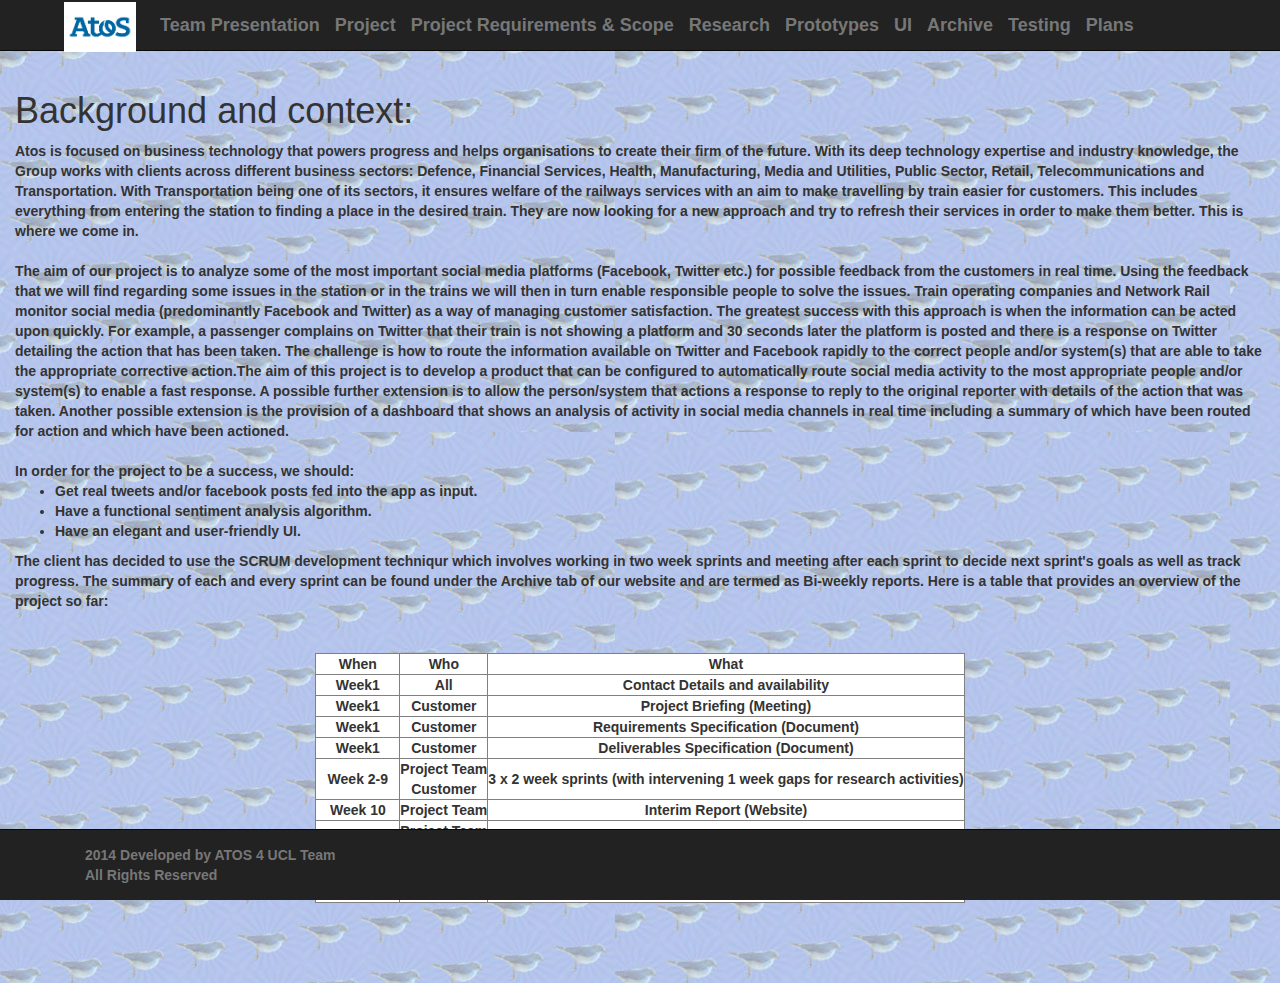
==== index.html @ 5afb132a "Made changes to formatting and content of index.html" ====
<!DOCTYPE html>
<html>
	<head>
	<title>ATOS Social Media</title>
	<meta name = "viewport" content = "width= device-width, initial-scale=1.0">
	<link href  = "css/bootstrap.min.css" rel = "stylesheet">
	<link href  = "css/styles.css" rel = "stylesheet">
	</head>
	<body background= "background.jpg">
		<div class = "navbar navbar-inverse navbar-static-top">
			<div class = "container">

					<a href = "index.html" class = "navbar-brand" class = "active">
					<img class = "navbar-brand" class = "active" style="padding: 0.5em;width: 5em; height: 3.8em; float: left; margin-top: -1.25em" src="logo.jpg">
				</a>
				
				<a href = "team.html" class = "navbar-brand" class = "active">Team Presentation</a>
				<a href = "cis-ucl-social-media/index.php" class = "navbar-brand" class = "active">Project</a>
				<a href = "projectRequirement.html" class = "navbar-brand" class = "active">Project Requirements & Scope</a>
				<a href = "research.html" class = "navbar-brand" class = "active">Research</a>
				<a href = "prototypes.html" class = "navbar-brand" class = "active">Prototypes</a>
				<a href = "ui.html" class = "navbar-brand" class = "active">UI</a>
				<a href = "archive.html" class = "navbar-brand" class = "active">Archive</a>
				<a href = "testing.html" class = "navbar-brand" class = "active">Testing</a>
				<a href = "plans.html" class = "navbar-brand" class = "active">Plans</a>


			</div>
			
		</div>

		<div class = "col-lg-12">
			<h1>Background and context:</h1>
				Atos is focused on business technology that powers progress and helps organisations to create their firm of the future. With its deep technology expertise and industry knowledge, the Group works with clients across different business sectors: Defence, Financial Services, Health, Manufacturing, Media and Utilities, Public Sector, Retail, Telecommunications and Transportation. With Transportation being one of its sectors, it ensures welfare of the railways services with an aim to make travelling by train easier for customers. This includes everything from entering the station to finding a place in the desired train. They are now looking for a new approach and try to refresh their services in order to make them better. This is where we come in. <br><br>

				The aim of our project is to analyze some of the most important social media platforms (Facebook, Twitter etc.) for possible feedback from the customers in real time. Using the feedback that we will find regarding some issues in the station or in the trains we will then in turn enable responsible people to solve the issues. Train operating companies and Network Rail monitor social media (predominantly Facebook and Twitter) as a way of managing customer satisfaction. The greatest success with this approach is when the information can be acted upon quickly. For example, a passenger complains on Twitter that their train is not showing a platform and 30 seconds later the platform is posted and there is a response on Twitter detailing the action that has been taken. The challenge is how to route the information available on Twitter and Facebook rapidly to the correct people and/or system(s) that are able to take the appropriate corrective action.The aim of this project is to develop a product that can be configured to automatically route social media activity to the most appropriate people and/or system(s) to enable a fast response. A possible further extension is to allow the person/system that actions a response to reply to the original reporter with details of the action that was taken. Another possible extension is the provision of a dashboard that shows an analysis of activity in social media channels in real time including a summary of which have been routed for action and which have been actioned.
				<br><br>
				In order for the project to be a success, we should:
				<ul>
					<li>Get real tweets and/or facebook posts fed into the app as input.</li>
					<li>Have a functional sentiment analysis algorithm.</li>
					<li>Have an elegant and user-friendly UI.</li>
 				</ul>

				The client has decided to use the SCRUM development techniqur which involves working in two week sprints and meeting after each sprint to decide next sprint's goals as well as track progress. The summary of each and every sprint can be found under the Archive tab of our website and are termed as Bi-weekly reports. Here is a table that provides an overview of the project so far:

				<table border = "1" id="tcentre">
					<tr>
						<td><b>When</b></td>
						<td><b>Who</b></td>
						<td><b>What</b></td>
					</tr>
					<tr>
						<td>Week1</td>
						<td>All</td>
						<td>Contact Details and availability</td>
					</tr>
					<tr>
						<td>Week1</td>
						<td>Customer</td>
						<td>Project Briefing (Meeting)</td>
					</tr>
					<tr>
						<td>Week1</td>
						<td>Customer</td>
						<td>Requirements Specification (Document)</td>
					</tr>
					<tr>
						<td>Week1</td>
						<td>Customer</td>
						<td>Deliverables Specification (Document)</td>
					</tr>
					<tr>
						<td>Week 2-9</td>
						<td>Project Team<br>Customer</td>
						<td>3 x 2 week sprints (with intervening 1 week gaps for research activities)</td>
					</tr>
					<tr>
						<td>Week 10</td>
						<td>Project Team</td>
						<td>Interim Report (Website)</td>
					</tr>
					<tr>
						<td>Weeks 11-19</td>
						<td>Project Team<br>Customer</td>
						<td>4 x 2 week sprints</td>
					</tr>
					<tr>
						<td>Week 20</td>
						<td>Project Team<br>Customer</td>
						<td>Handover of materials and project closedown.</td>
					</tr>
				</table>
				<br><br><br><br>
		</div>


			
			
			

		</div>
		<div class = "navbar navbar-inverse navbar-fixed-bottom">
			<div class = "container">
				<p class = "navbar-text pull-left">2014 Developed by ATOS 4 UCL Team<br>All Rights Reserved</p>
			</div>
		</div>


		<script src="http://code.jquery.com/jquery-1.11.0.min.js"></script>
		<script src="js/bootstrap.js"></script>
	</body>
</html>
---- css/styles.css ----
body{
	margin-bottom : 0.1em;
}

*{
	font-weight: bold;
}

#marginlength{
	margin-left: 5em;
	margin-right: 5em;
	margin-bottom: 10em;
}
#tcentre{
	background-color: white;
	margin-top: 3em;
	margin-left: auto;
	margin-right: auto;
	text-align: center;
}
#big{
	font-size: 2em;
}
#picture{
	width: 10em;
	height: 15em;
}

.page-header {
	margin-top:0;
}

.space{
	margin-left: 1em;
}

.panel-body{
	padding-top:0;
}
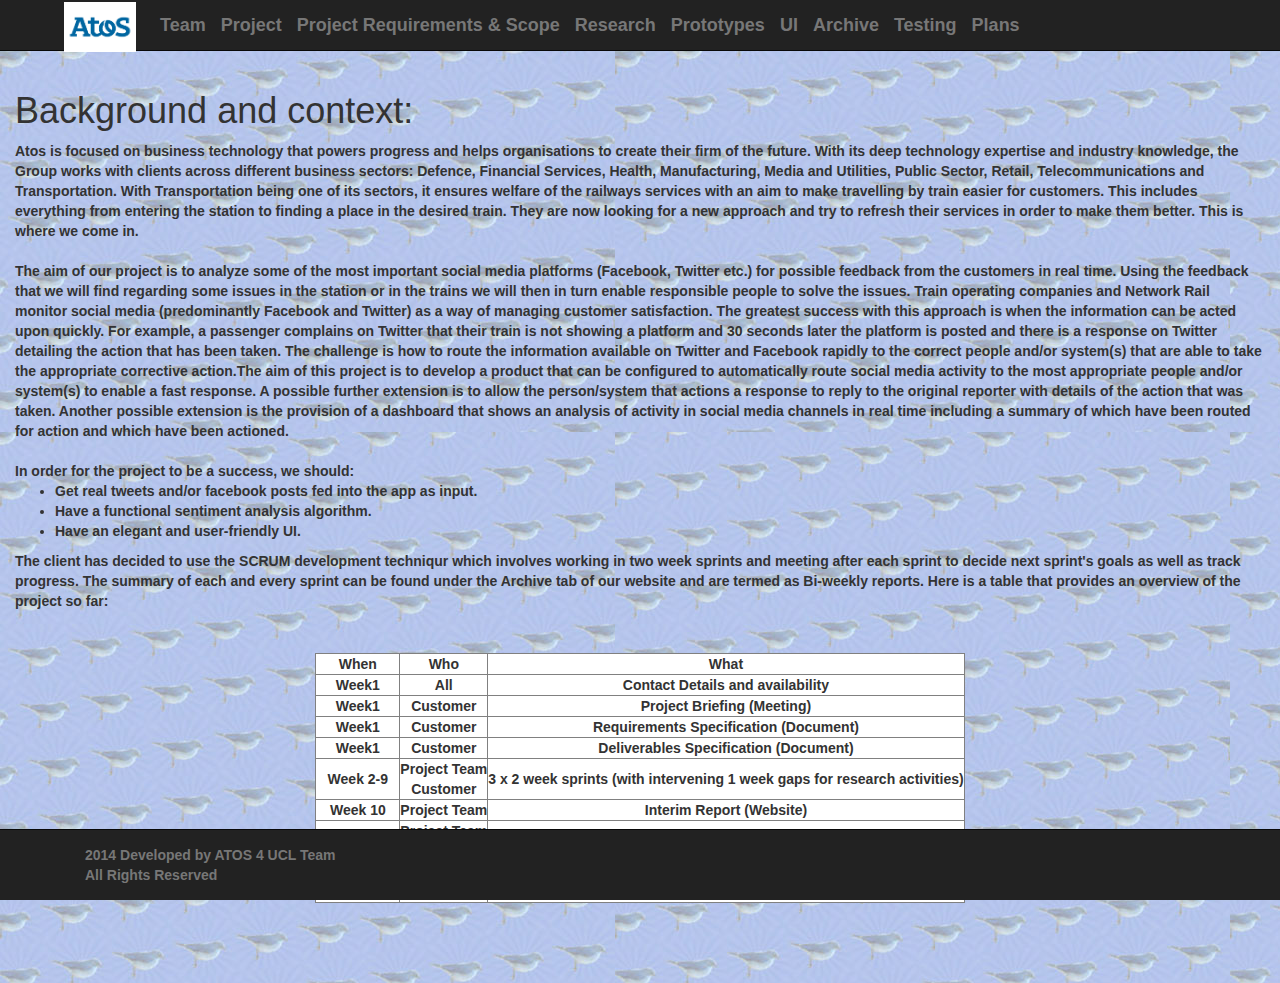
==== commit 2ae0d4ff: "Made changes to formatting and content of team" ====
--- a/index.html
+++ b/index.html
@@ -14,7 +14,7 @@
 					<img class = "navbar-brand" class = "active" style="padding: 0.5em;width: 5em; height: 3.8em; float: left; margin-top: -1.25em" src="logo.jpg">
 				</a>
 				
-				<a href = "team.html" class = "navbar-brand" class = "active">Team Presentation</a>
+				<a href = "team.html" class = "navbar-brand" class = "active">Team</a>
 				<a href = "cis-ucl-social-media/index.php" class = "navbar-brand" class = "active">Project</a>
 				<a href = "projectRequirement.html" class = "navbar-brand" class = "active">Project Requirements & Scope</a>
 				<a href = "research.html" class = "navbar-brand" class = "active">Research</a>
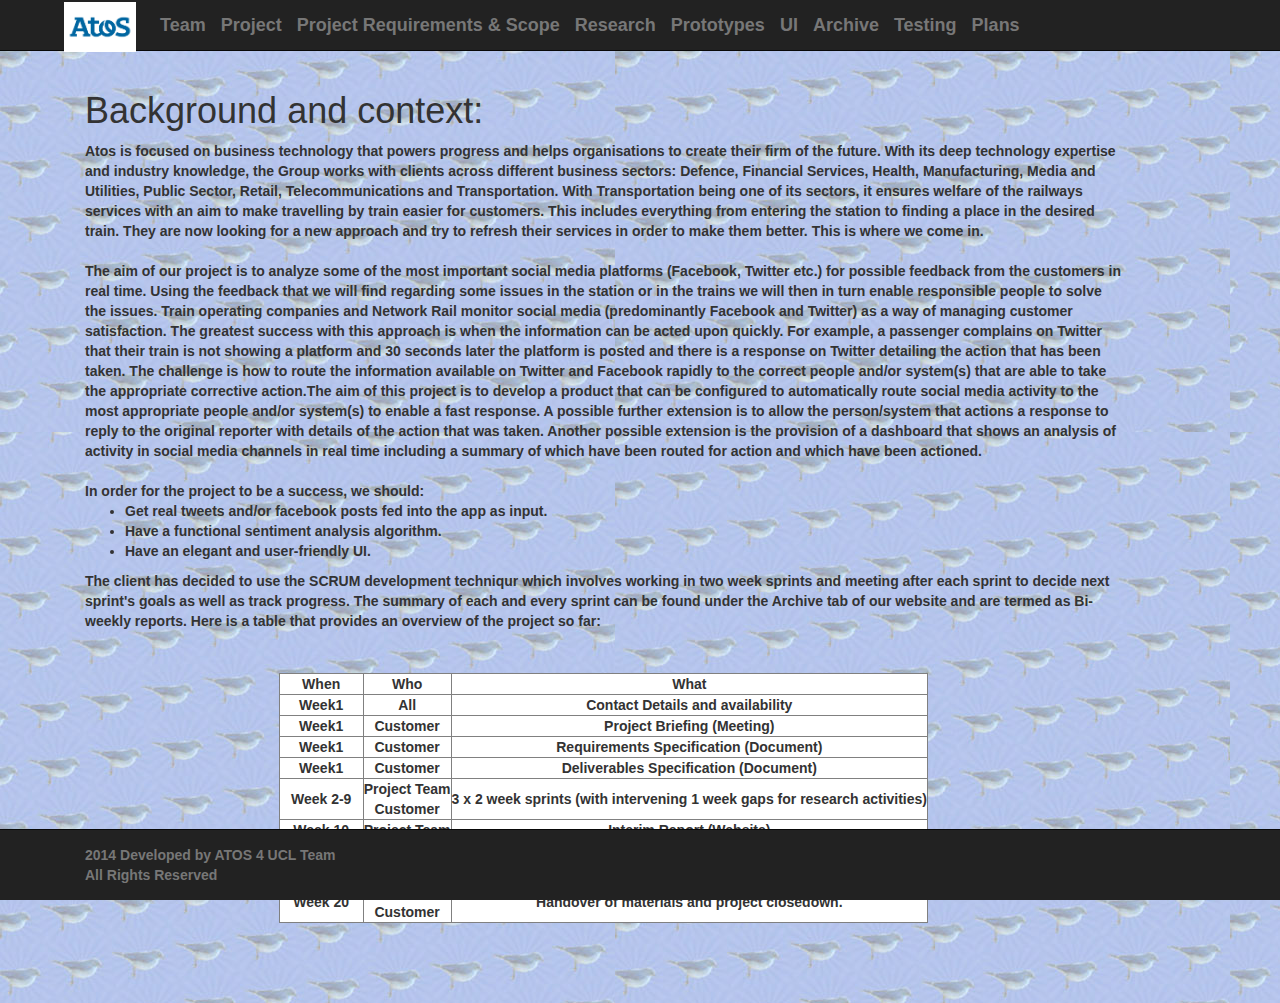
==== commit 2d3c2272: "Changed formatting and content of research.html" ====
--- a/index.html
+++ b/index.html
@@ -28,8 +28,10 @@
 			</div>
 			
 		</div>
-
-		<div class = "col-lg-12">
+		
+		<div class = "col-lg-10" style = "margin-left: 5em; margin-right: 5em;">
+			
+				
 			<h1>Background and context:</h1>
 				Atos is focused on business technology that powers progress and helps organisations to create their firm of the future. With its deep technology expertise and industry knowledge, the Group works with clients across different business sectors: Defence, Financial Services, Health, Manufacturing, Media and Utilities, Public Sector, Retail, Telecommunications and Transportation. With Transportation being one of its sectors, it ensures welfare of the railways services with an aim to make travelling by train easier for customers. This includes everything from entering the station to finding a place in the desired train. They are now looking for a new approach and try to refresh their services in order to make them better. This is where we come in. <br><br>
 
@@ -92,8 +94,10 @@
 					</tr>
 				</table>
 				<br><br><br><br>
+		
+				
 		</div>
-
+		
 
 			
 			
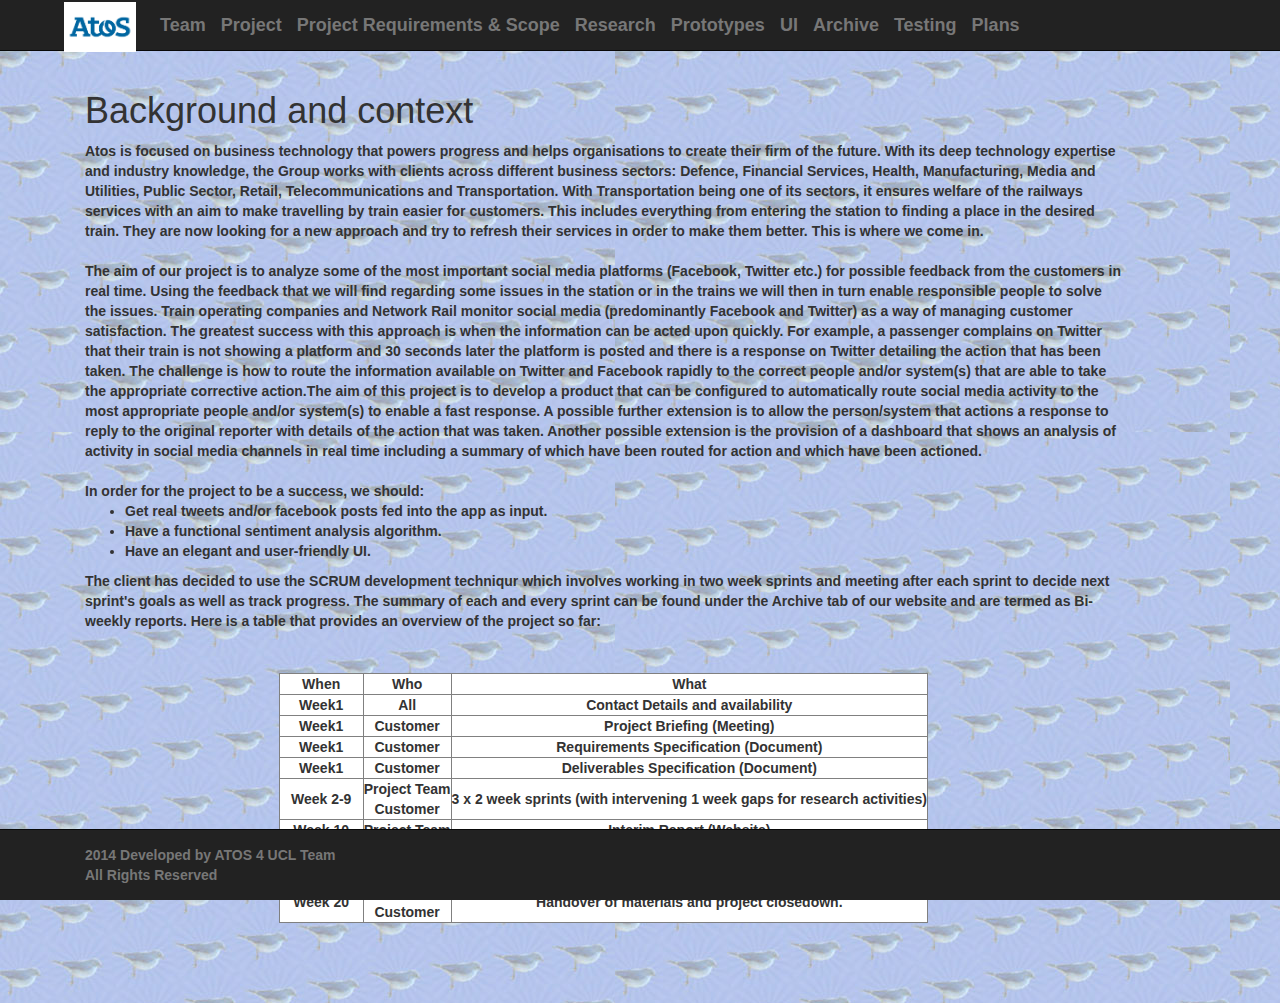
==== commit 4329f3a5: "Minor changes" ====
--- a/index.html
+++ b/index.html
@@ -32,7 +32,7 @@
 		<div class = "col-lg-10" style = "margin-left: 5em; margin-right: 5em;">
 			
 				
-			<h1>Background and context:</h1>
+			<h1>Background and context</h1>
 				Atos is focused on business technology that powers progress and helps organisations to create their firm of the future. With its deep technology expertise and industry knowledge, the Group works with clients across different business sectors: Defence, Financial Services, Health, Manufacturing, Media and Utilities, Public Sector, Retail, Telecommunications and Transportation. With Transportation being one of its sectors, it ensures welfare of the railways services with an aim to make travelling by train easier for customers. This includes everything from entering the station to finding a place in the desired train. They are now looking for a new approach and try to refresh their services in order to make them better. This is where we come in. <br><br>
 
 				The aim of our project is to analyze some of the most important social media platforms (Facebook, Twitter etc.) for possible feedback from the customers in real time. Using the feedback that we will find regarding some issues in the station or in the trains we will then in turn enable responsible people to solve the issues. Train operating companies and Network Rail monitor social media (predominantly Facebook and Twitter) as a way of managing customer satisfaction. The greatest success with this approach is when the information can be acted upon quickly. For example, a passenger complains on Twitter that their train is not showing a platform and 30 seconds later the platform is posted and there is a response on Twitter detailing the action that has been taken. The challenge is how to route the information available on Twitter and Facebook rapidly to the correct people and/or system(s) that are able to take the appropriate corrective action.The aim of this project is to develop a product that can be configured to automatically route social media activity to the most appropriate people and/or system(s) to enable a fast response. A possible further extension is to allow the person/system that actions a response to reply to the original reporter with details of the action that was taken. Another possible extension is the provision of a dashboard that shows an analysis of activity in social media channels in real time including a summary of which have been routed for action and which have been actioned.
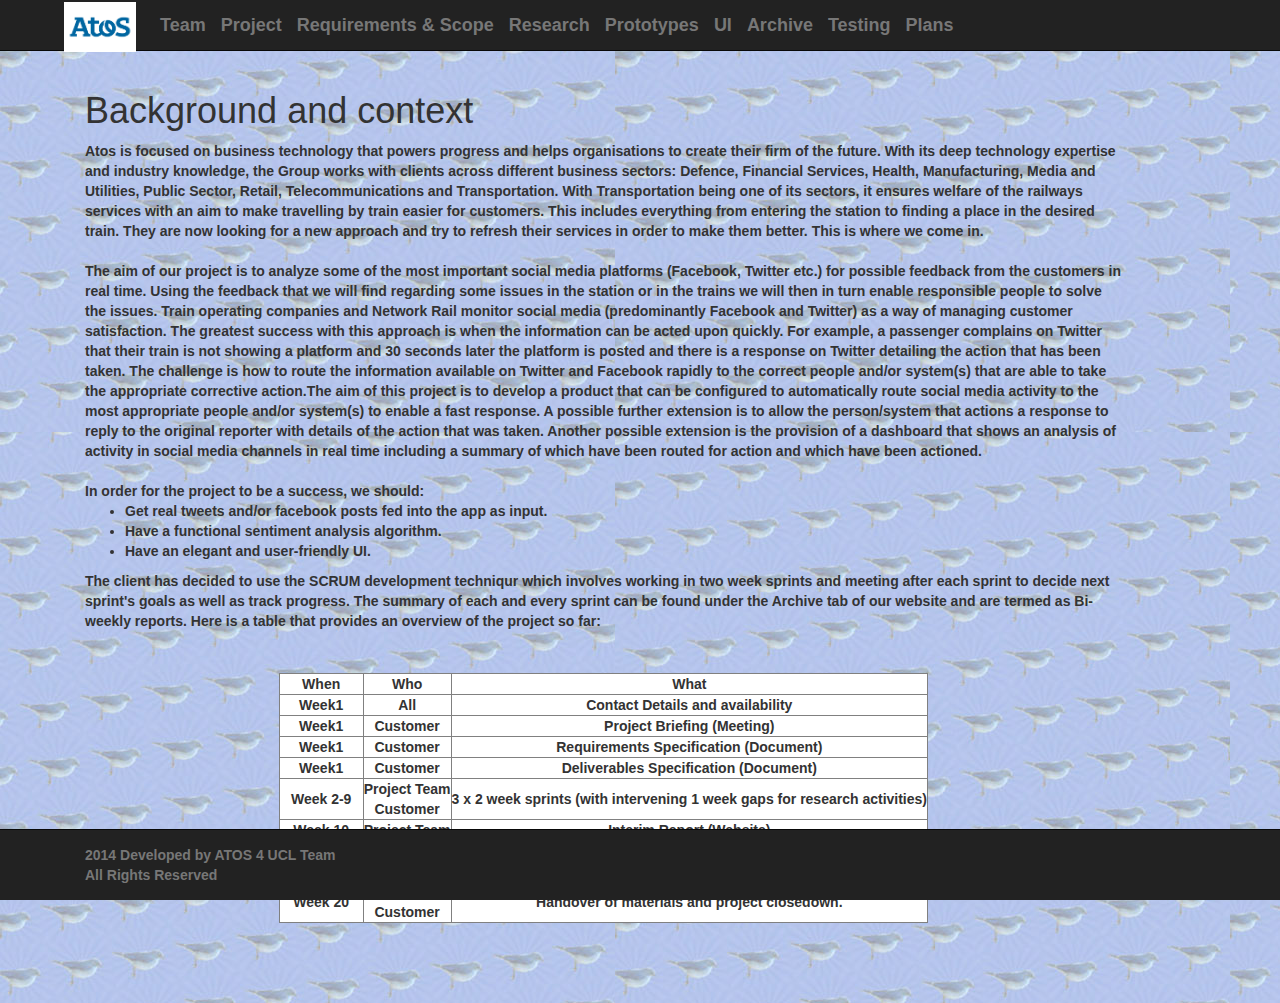
==== commit 13b18758: "Changed Project Requirements & Scope to Requirements & Scope" ====
--- a/index.html
+++ b/index.html
@@ -16,7 +16,7 @@
 				
 				<a href = "team.html" class = "navbar-brand" class = "active">Team</a>
 				<a href = "cis-ucl-social-media/index.php" class = "navbar-brand" class = "active">Project</a>
-				<a href = "projectRequirement.html" class = "navbar-brand" class = "active">Project Requirements & Scope</a>
+				<a href = "projectRequirement.html" class = "navbar-brand" class = "active">Requirements & Scope</a>
 				<a href = "research.html" class = "navbar-brand" class = "active">Research</a>
 				<a href = "prototypes.html" class = "navbar-brand" class = "active">Prototypes</a>
 				<a href = "ui.html" class = "navbar-brand" class = "active">UI</a>
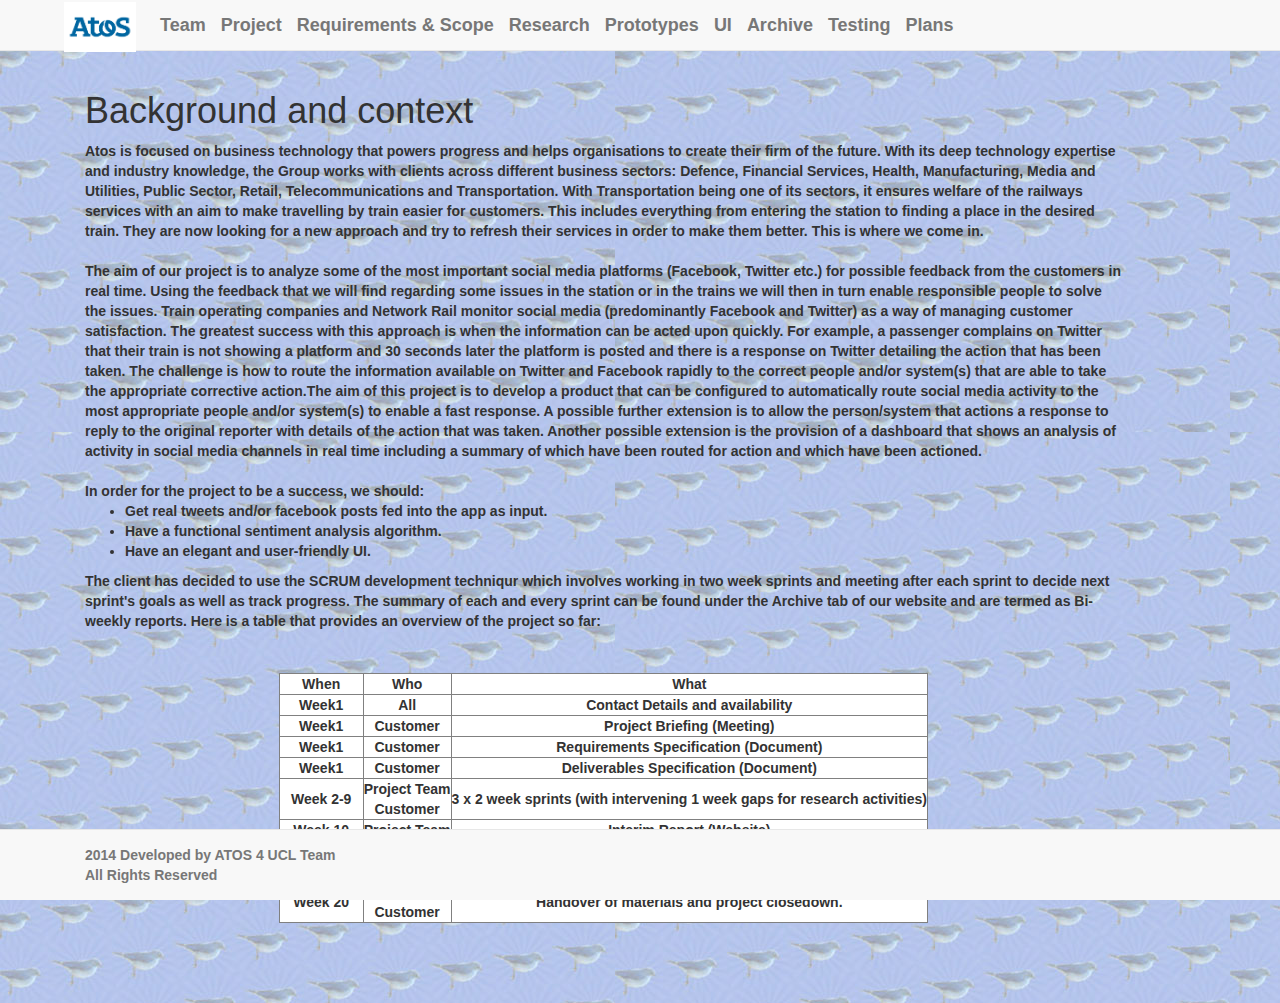
==== commit 1aa1844b: "Changed navigation bar colour" ====
--- a/index.html
+++ b/index.html
@@ -7,7 +7,7 @@
 	<link href  = "css/styles.css" rel = "stylesheet">
 	</head>
 	<body background= "background.jpg">
-		<div class = "navbar navbar-inverse navbar-static-top">
+		<div class = "navbar navbar-default navbar-static-top">
 			<div class = "container">
 
 					<a href = "index.html" class = "navbar-brand" class = "active">
@@ -104,7 +104,7 @@
 			
 
 		</div>
-		<div class = "navbar navbar-inverse navbar-fixed-bottom">
+		<div class = "navbar navbar-default navbar-fixed-bottom">
 			<div class = "container">
 				<p class = "navbar-text pull-left">2014 Developed by ATOS 4 UCL Team<br>All Rights Reserved</p>
 			</div>
